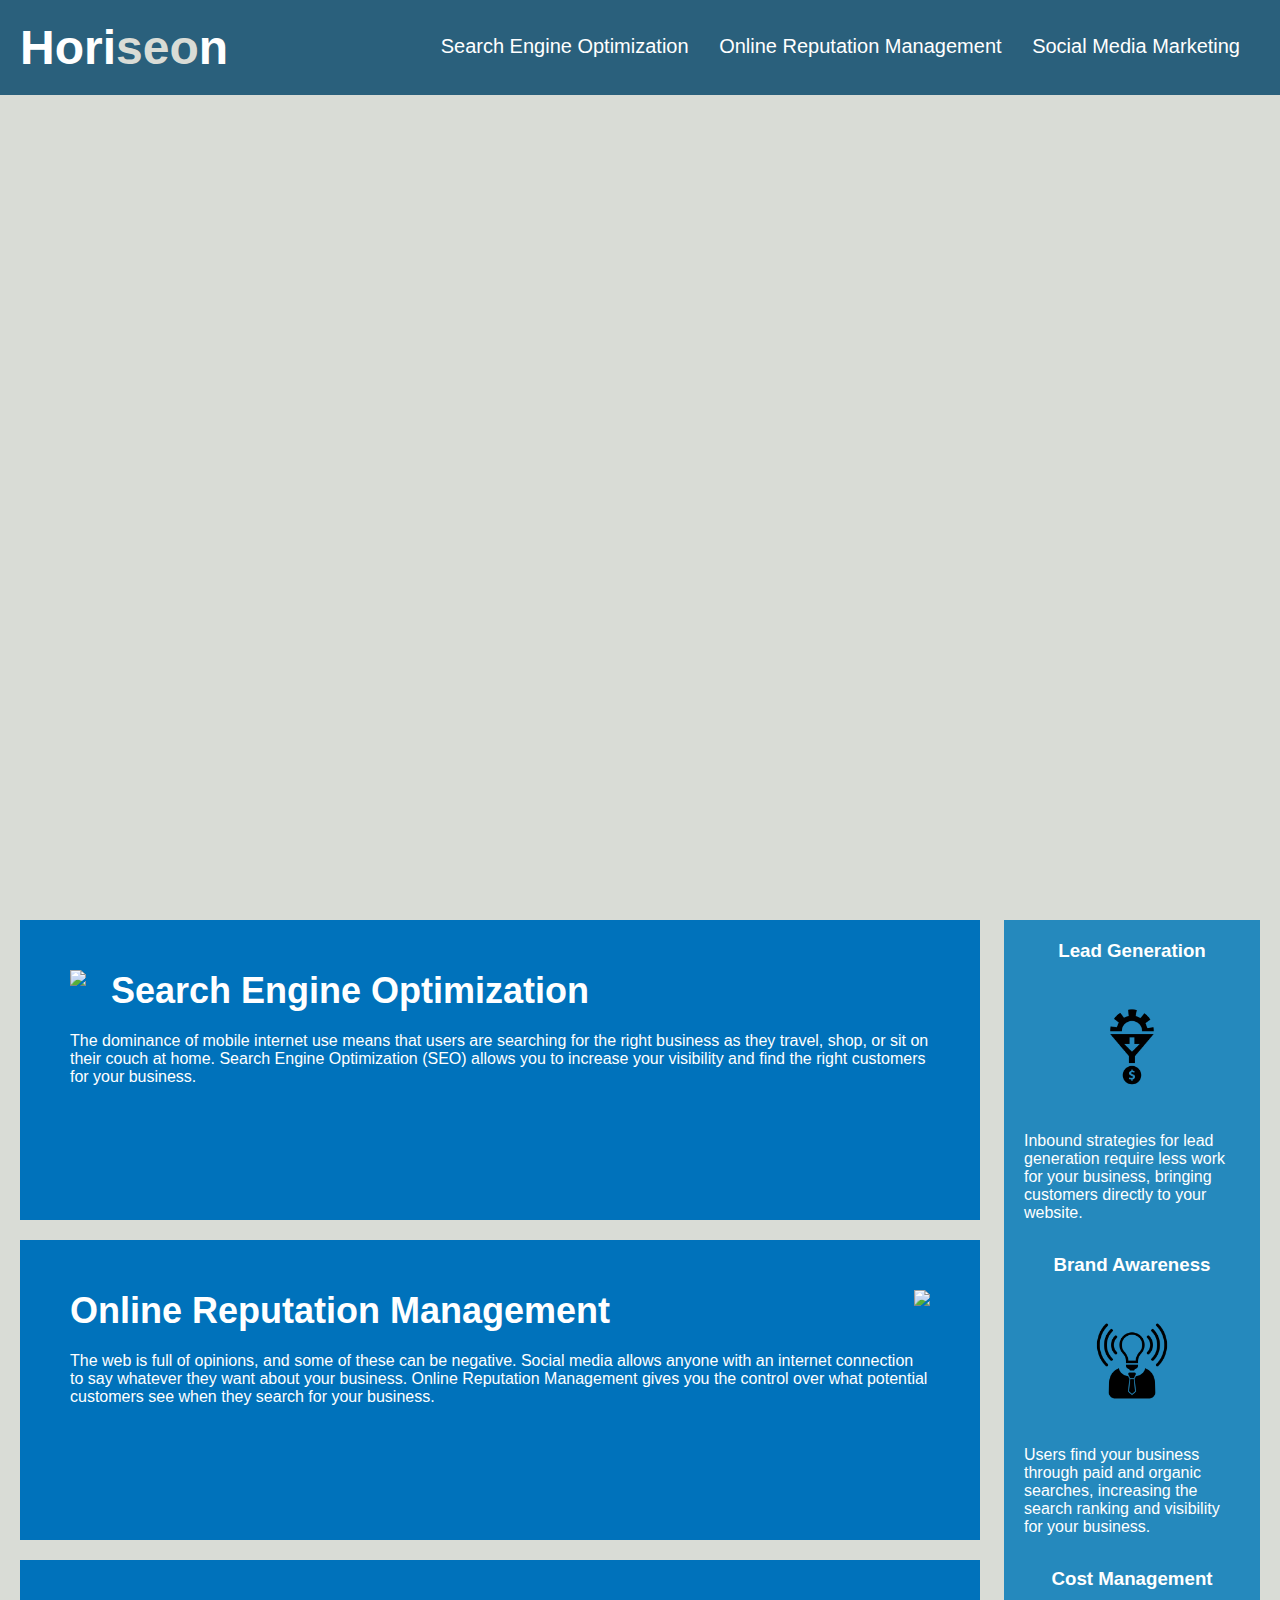
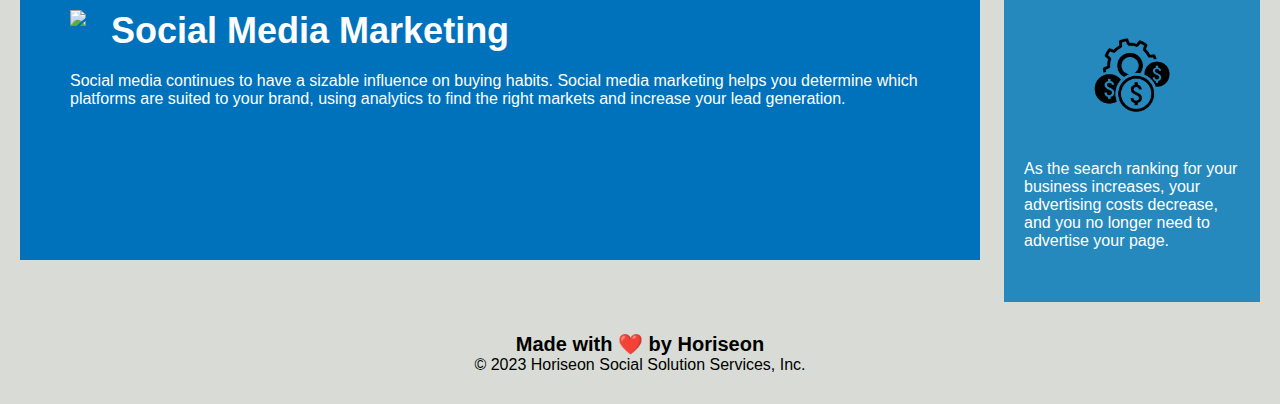
==== Develop/index.html @ 7bb9175f "adding project to github repo" ====
<!DOCTYPE html>
<html lang="en-us">

<head>
    <meta charset="UTF-8" />
    <link rel="stylesheet" href="./assets/css/style.css">
    <title>website</title>
</head>

<body>
    <div class="header">
        <h1>Hori<span class="seo">seo</span>n</h1>
        <div>
            <ul>
                <li>
                    <a href="#search-engine-optimization">Search Engine Optimization</a>
                </li>
                <li>
                    <a href="#online-reputation-management">Online Reputation Management</a>
                </li>
                <li>
                    <a href="#social-media-marketing">Social Media Marketing</a>
                </li>
            </ul>
        </div>
    </div>
    <div class="hero"></div>
    <div class="content">
        <div class="search-engine-optimization">
            <img src="./assets/images/search-engine-optimization.jpg" class="float-left" />
            <h2>Search Engine Optimization</h2>
            <p>
                The dominance of mobile internet use means that users are searching for the right business as they travel, shop, or sit on their couch at home. Search Engine Optimization (SEO) allows you to increase your visibility and find the right customers for your business.
            </p>
        </div>
        <div id="online-reputation-management" class="online-reputation-management">
            <img src="./assets/images/online-reputation-management.jpg" class="float-right" />
            <h2>Online Reputation Management</h2>
            <p>
                The web is full of opinions, and some of these can be negative. Social media allows anyone with an internet connection to say whatever they want about your business. Online Reputation Management gives you the control over what potential customers see when they search for your business.
            </p>
        </div>
        <div id="social-media-marketing" class="social-media-marketing">
            <img src="./assets/images/social-media-marketing.jpg" class="float-left" />
            <h2>Social Media Marketing</h2>
            <p>
                Social media continues to have a sizable influence on buying habits. Social media marketing helps you determine which platforms are suited to your brand, using analytics to find the right markets and increase your lead generation.
            </p>
        </div>
    </div>
    <div class="benefits">
        <div class="benefit-lead">
            <h3>Lead Generation</h3>
            <img src="./assets/images/lead-generation.png" />
            <p>
                Inbound strategies for lead generation require less work for your business, bringing customers directly to your website.
            </p>
        </div>
        <div class="benefit-brand">
            <h3>Brand Awareness</h3>
            <img src="./assets/images/brand-awareness.png" />
            <p>
                Users find your business through paid and organic searches, increasing the search ranking and visibility for your business.
            </p>
        </div>
        <div class="benefit-cost">
            <h3>Cost Management</h3>
            <img src="./assets/images/cost-management.png"></img>
            <p>
                As the search ranking for your business increases, your advertising costs decrease, and you no longer need to advertise your page.
            </p>
        </div>
    </div>
    <div class="footer">
        <h2>Made with ❤️️ by Horiseon</h2>
        <p>
            &copy; 2023 Horiseon Social Solution Services, Inc.
        </p>
    </div>
</body>

</html>
---- Develop/assets/css/style.css ----
* {
    box-sizing: border-box;
    padding: 0;
    margin: 0;
}

body {
    background-color: #d9dcd6;
}

.header {
    padding: 20px;
    font-family: 'Trebuchet MS', 'Lucida Sans Unicode', 'Lucida Grande', 'Lucida Sans', Arial, sans-serif;
    background-color: #2a607c;
    color: #ffffff;
}

.header h1 {
    display: inline-block;
    font-size: 48px;
}

.header h1 .seo {
    color: #d9dcd6;
}

.header div {
    padding-top: 15px;
    margin-right: 20px;
    float: right;
    font-family: 'Gill Sans', 'Gill Sans MT', Calibri, 'Trebuchet MS', sans-serif;
    font-size: 20px;
}

.header div ul {
    list-style-type: none;
}

.header div ul li {
    display: inline-block;
    margin-left: 25px;
}

a {
    color: #ffffff;
    text-decoration: none;
}

p {
    font-size: 16px;
}

.hero {
    height: 800px;
    width: 100%;
    margin-bottom: 25px;
    background-image: url("../images/digital-marketing-meeting.jpg");
    background-size: cover;
    background-position: center;
}

.float-left {
    float: left;
    margin-right: 25px;
}

.float-right {
    float: right;
    margin-left: 25px;
}

.content {
    width: 75%;
    display: inline-block;
    margin-left: 20px;
}

.benefits {
    margin-right: 20px;
    padding: 20px;
    clear: both;
    float: right;
    width: 20%;
    height: 100%;
    font-family: 'Gill Sans', 'Gill Sans MT', Calibri, 'Trebuchet MS', sans-serif;
    background-color: #2589bd;
}

.benefit-lead {
    margin-bottom: 32px;
    color: #ffffff;
}

.benefit-brand {
    margin-bottom: 32px;
    color: #ffffff;
}

.benefit-cost {
    margin-bottom: 32px;
    color: #ffffff;
}

.benefit-lead h3 {
    margin-bottom: 10px;
    text-align: center;
}

.benefit-brand h3 {
    margin-bottom: 10px;
    text-align: center;
}

.benefit-cost h3 {
    margin-bottom: 10px;
    text-align: center;
}

.benefit-lead img {
    display: block;
    margin: 10px auto;
    max-width: 150px;
}

.benefit-brand img {
    display: block;
    margin: 10px auto;
    max-width: 150px;
}

.benefit-cost img {
    display: block;
    margin: 10px auto;
    max-width: 150px;
}

.search-engine-optimization {
    margin-bottom: 20px;
    padding: 50px;
    height: 300px;
    font-family: 'Gill Sans', 'Gill Sans MT', Calibri, 'Trebuchet MS', sans-serif;
    background-color: #0072bb;
    color: #ffffff;
}

.online-reputation-management {
    margin-bottom: 20px;
    padding: 50px;
    height: 300px;
    font-family: 'Gill Sans', 'Gill Sans MT', Calibri, 'Trebuchet MS', sans-serif;
    background-color: #0072bb;
    color: #ffffff;
}

.social-media-marketing {
    margin-bottom: 20px;
    padding: 50px;
    height: 300px;
    font-family: 'Gill Sans', 'Gill Sans MT', Calibri, 'Trebuchet MS', sans-serif;
    background-color: #0072bb;
    color: #ffffff;
}

.search-engine-optimization img {
    max-height: 200px;
}

.online-reputation-management img {
    max-height: 200px;
}

.social-media-marketing img {
    max-height: 200px;
}

.search-engine-optimization h2 {
    margin-bottom: 20px;
    font-size: 36px;
}

.online-reputation-management h2 {
    margin-bottom: 20px;
    font-size: 36px;
}

.social-media-marketing h2 {
    margin-bottom: 20px;
    font-size: 36px;
}

.footer {
    padding: 30px;
    clear: both;
    font-family: 'Trebuchet MS', 'Lucida Sans Unicode', 'Lucida Grande', 'Lucida Sans', Arial, sans-serif;
    text-align: center;
}

.footer h2 {
    font-size: 20px;
}
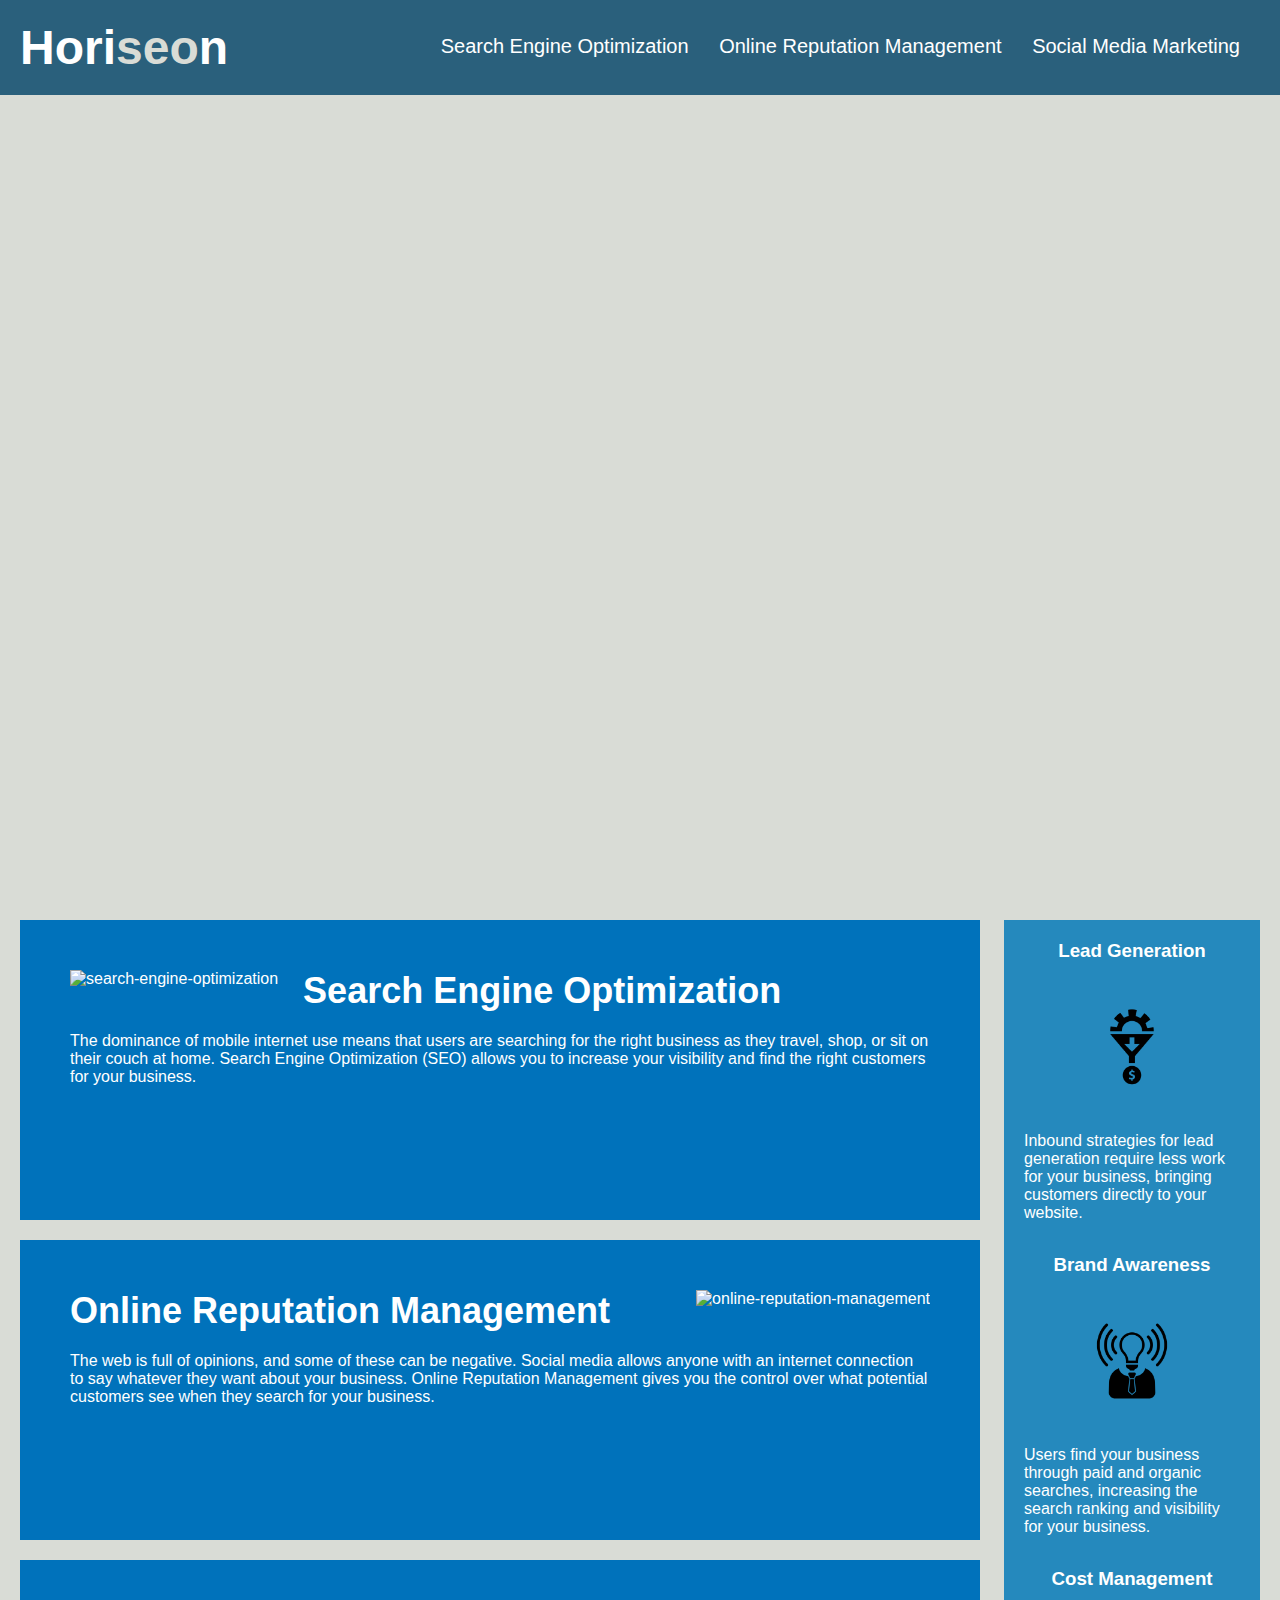
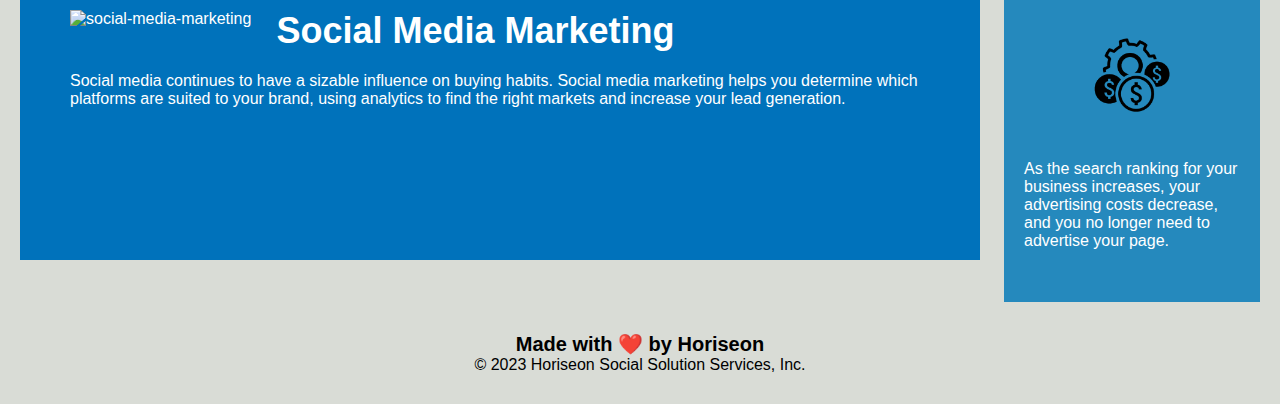
==== commit 60196bd3: "updated header and nav and css" ====
--- a/Develop/index.html
+++ b/Develop/index.html
@@ -2,15 +2,16 @@
 <html lang="en-us">
 
 <head>
-    <meta charset="UTF-8" />
+    <meta charset="UTF-8">
     <link rel="stylesheet" href="./assets/css/style.css">
     <title>website</title>
 </head>
 
 <body>
-    <div class="header">
+    <!---added header and nav element where div was-->
+    <header>
         <h1>Hori<span class="seo">seo</span>n</h1>
-        <div>
+        <nav>
             <ul>
                 <li>
                     <a href="#search-engine-optimization">Search Engine Optimization</a>
@@ -22,50 +23,51 @@
                     <a href="#social-media-marketing">Social Media Marketing</a>
                 </li>
             </ul>
-        </div>
-    </div>
+        </nav>
+    </header>
     <div class="hero"></div>
     <div class="content">
-        <div class="search-engine-optimization">
-            <img src="./assets/images/search-engine-optimization.jpg" class="float-left" />
+        <!--- added id= "search-engine-optimization" to div class also added alt descriptions to all the imgs --->
+        <div id= "search-engine-optimization" class="search-engine-optimization">
+            <img src="./assets/images/search-engine-optimization.jpg" alt= "search-engine-optimization" class="float-left">
             <h2>Search Engine Optimization</h2>
             <p>
                 The dominance of mobile internet use means that users are searching for the right business as they travel, shop, or sit on their couch at home. Search Engine Optimization (SEO) allows you to increase your visibility and find the right customers for your business.
             </p>
         </div>
         <div id="online-reputation-management" class="online-reputation-management">
-            <img src="./assets/images/online-reputation-management.jpg" class="float-right" />
+            <img src="./assets/images/online-reputation-management.jpg" alt="online-reputation-management"  class="float-right">
             <h2>Online Reputation Management</h2>
             <p>
                 The web is full of opinions, and some of these can be negative. Social media allows anyone with an internet connection to say whatever they want about your business. Online Reputation Management gives you the control over what potential customers see when they search for your business.
             </p>
         </div>
         <div id="social-media-marketing" class="social-media-marketing">
-            <img src="./assets/images/social-media-marketing.jpg" class="float-left" />
+            <img src="./assets/images/social-media-marketing.jpg" alt="social-media-marketing" class="float-left">
             <h2>Social Media Marketing</h2>
             <p>
                 Social media continues to have a sizable influence on buying habits. Social media marketing helps you determine which platforms are suited to your brand, using analytics to find the right markets and increase your lead generation.
             </p>
         </div>
     </div>
-    <div class="benefits">
+    <div id="benefits"   class="benefits">
         <div class="benefit-lead">
             <h3>Lead Generation</h3>
-            <img src="./assets/images/lead-generation.png" />
+            <img src="./assets/images/lead-generation.png" alt="benefit-lead">
             <p>
                 Inbound strategies for lead generation require less work for your business, bringing customers directly to your website.
             </p>
         </div>
-        <div class="benefit-brand">
+        <div id="benefit-brand"   class="benefit-brand">
             <h3>Brand Awareness</h3>
-            <img src="./assets/images/brand-awareness.png" />
+            <img src="./assets/images/brand-awareness.png" alt="benefit-brand">
             <p>
                 Users find your business through paid and organic searches, increasing the search ranking and visibility for your business.
             </p>
         </div>
-        <div class="benefit-cost">
+        <div id="benefit-cost"   class="benefit-cost"> 
             <h3>Cost Management</h3>
-            <img src="./assets/images/cost-management.png"></img>
+            <img src="./assets/images/cost-management.png" alt="benefit-cost">
             <p>
                 As the search ranking for your business increases, your advertising costs decrease, and you no longer need to advertise your page.
             </p>
--- a/Develop/assets/css/style.css
+++ b/Develop/assets/css/style.css
@@ -7,24 +7,24 @@
 body {
     background-color: #d9dcd6;
 }
-
-.header {
+/*changed .header to header and changed div to nav*/
+header {
     padding: 20px;
     font-family: 'Trebuchet MS', 'Lucida Sans Unicode', 'Lucida Grande', 'Lucida Sans', Arial, sans-serif;
     background-color: #2a607c;
     color: #ffffff;
 }
 
-.header h1 {
+header h1 {
     display: inline-block;
     font-size: 48px;
 }
 
-.header h1 .seo {
+header h1 .seo {
     color: #d9dcd6;
 }
 
-.header div {
+header nav {
     padding-top: 15px;
     margin-right: 20px;
     float: right;
@@ -32,11 +32,11 @@
     font-size: 20px;
 }
 
-.header div ul {
+header nav ul {
     list-style-type: none;
 }
 
-.header div ul li {
+header nav ul li {
     display: inline-block;
     margin-left: 25px;
 }
@@ -85,6 +85,7 @@
     font-family: 'Gill Sans', 'Gill Sans MT', Calibri, 'Trebuchet MS', sans-serif;
     background-color: #2589bd;
 }
+/*  */
 
 .benefit-lead {
     margin-bottom: 32px;
@@ -198,3 +199,12 @@
 .footer h2 {
     font-size: 20px;
 }
+@media screen and (max-width: 992px) {
+    .header {
+    }
+  }
+  @media screen and (max-width: 768px) {
+    .header {
+    }
+  }
+  
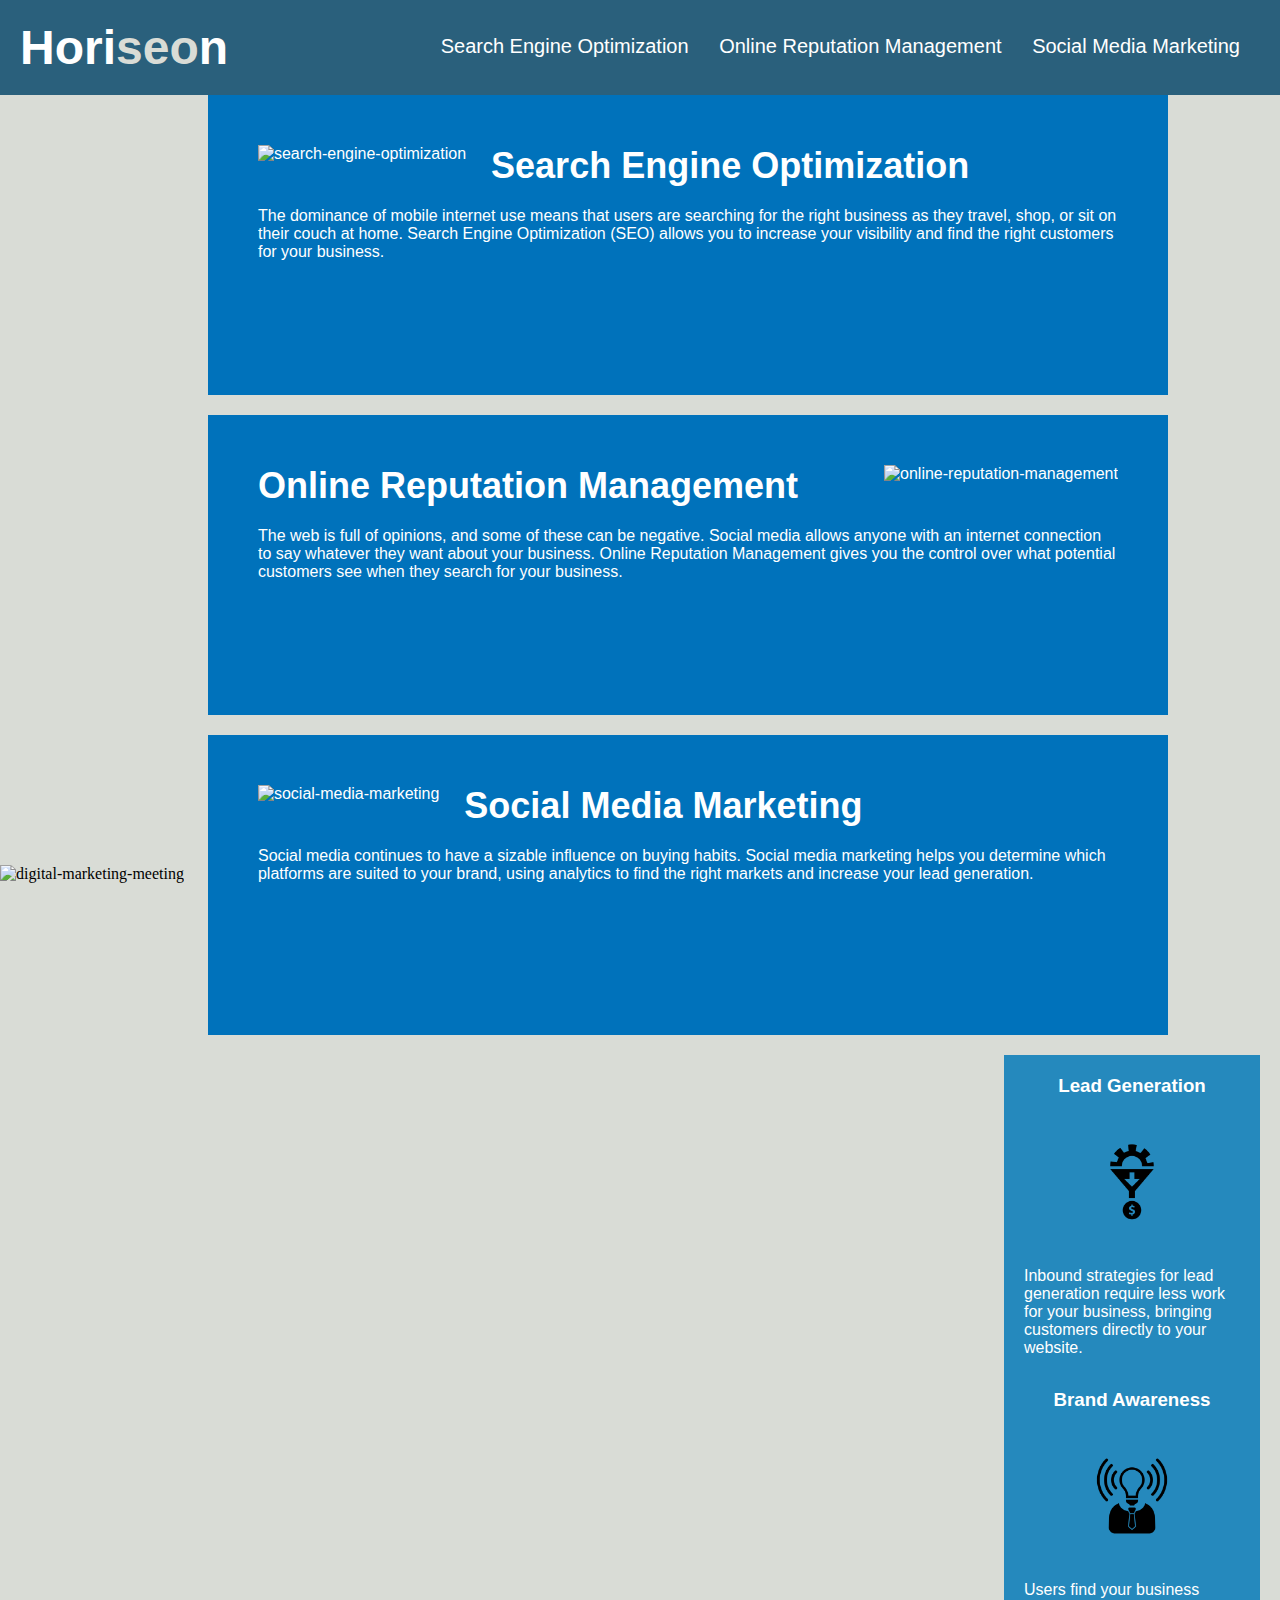
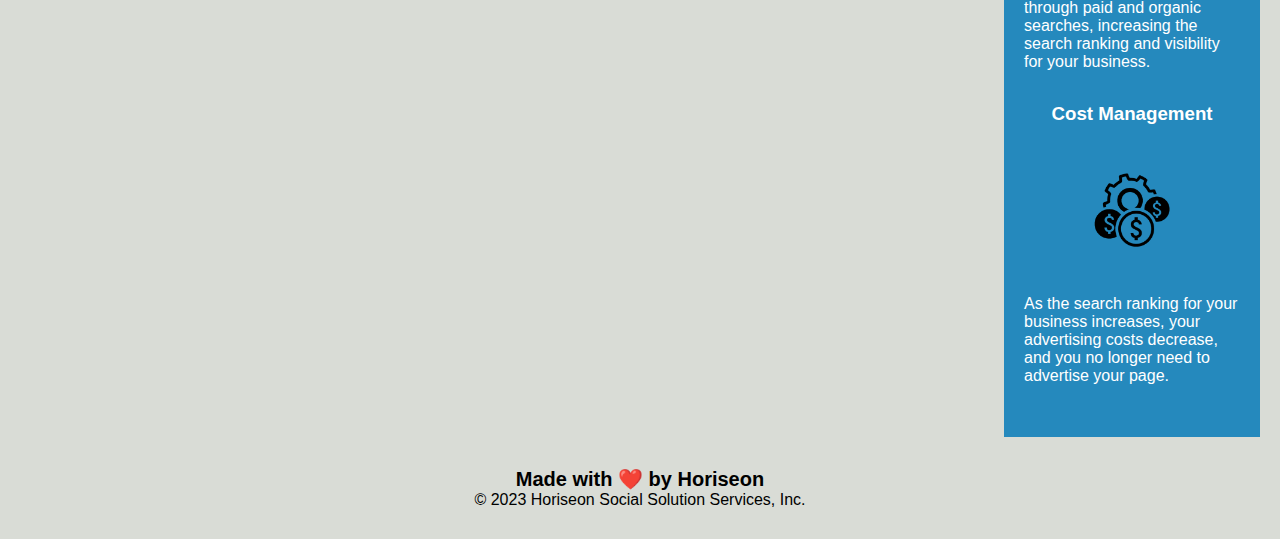
==== commit 6d5a7c51: "updated footer and digital market meeting img" ====
--- a/Develop/index.html
+++ b/Develop/index.html
@@ -4,7 +4,8 @@
 <head>
     <meta charset="UTF-8">
     <link rel="stylesheet" href="./assets/css/style.css">
-    <title>website</title>
+    <!--Added unique title to source code-->
+    <title>Horiseon Online manangment company</title>
 </head>
 
 <body>
@@ -25,10 +26,11 @@
             </ul>
         </nav>
     </header>
-    <div class="hero"></div>
+    <!--pull digital--->
+    <img src="assets/images/digital-marketing-meeting.jpg" alt="digital-marketing-meeting" class="hero">
     <div class="content">
         <!--- added id= "search-engine-optimization" to div class also added alt descriptions to all the imgs --->
-        <div id= "search-engine-optimization" class="search-engine-optimization">
+        <div id="search-engine-optimization" class="search-engine-optimization">
             <img src="./assets/images/search-engine-optimization.jpg" alt= "search-engine-optimization" class="float-left">
             <h2>Search Engine Optimization</h2>
             <p>
@@ -50,35 +52,36 @@
             </p>
         </div>
     </div>
-    <div id="benefits"   class="benefits">
+    <div class="benefits">
         <div class="benefit-lead">
             <h3>Lead Generation</h3>
-            <img src="./assets/images/lead-generation.png" alt="benefit-lead">
+            <!-- added the alt attributes to the images and removed stray </img> and stray / symbols-->
+            <img src="./assets/images/lead-generation.png" alt="lead-generation">
             <p>
                 Inbound strategies for lead generation require less work for your business, bringing customers directly to your website.
             </p>
         </div>
-        <div id="benefit-brand"   class="benefit-brand">
+        <div class="benefit-brand">
             <h3>Brand Awareness</h3>
-            <img src="./assets/images/brand-awareness.png" alt="benefit-brand">
+            <img src="./assets/images/brand-awareness.png" alt="brand-awareness">
             <p>
                 Users find your business through paid and organic searches, increasing the search ranking and visibility for your business.
             </p>
         </div>
-        <div id="benefit-cost"   class="benefit-cost"> 
+        <div class="benefit-cost"> 
             <h3>Cost Management</h3>
-            <img src="./assets/images/cost-management.png" alt="benefit-cost">
+            <img src="./assets/images/cost-management.png" alt="cost-management">
             <p>
                 As the search ranking for your business increases, your advertising costs decrease, and you no longer need to advertise your page.
             </p>
         </div>
     </div>
-    <div class="footer">
-        <h2>Made with ❤️️ by Horiseon</h2>
+    <footer>
+        <h4>Made with ❤️️ by Horiseon</h4>
         <p>
             &copy; 2023 Horiseon Social Solution Services, Inc.
         </p>
-    </div>
+    </footer>
 </body>
 
 </html>
--- a/Develop/assets/css/style.css
+++ b/Develop/assets/css/style.css
@@ -54,7 +54,6 @@
     height: 800px;
     width: 100%;
     margin-bottom: 25px;
-    background-image: url("../images/digital-marketing-meeting.jpg");
     background-size: cover;
     background-position: center;
 }
@@ -189,22 +188,22 @@
     font-size: 36px;
 }
 
-.footer {
+footer {
     padding: 30px;
     clear: both;
     font-family: 'Trebuchet MS', 'Lucida Sans Unicode', 'Lucida Grande', 'Lucida Sans', Arial, sans-serif;
     text-align: center;
 }
 
-.footer h2 {
+footer h4 {
     font-size: 20px;
 }
 @media screen and (max-width: 992px) {
-    .header {
+    header {
     }
   }
   @media screen and (max-width: 768px) {
-    .header {
+    header {
     }
   }
   
